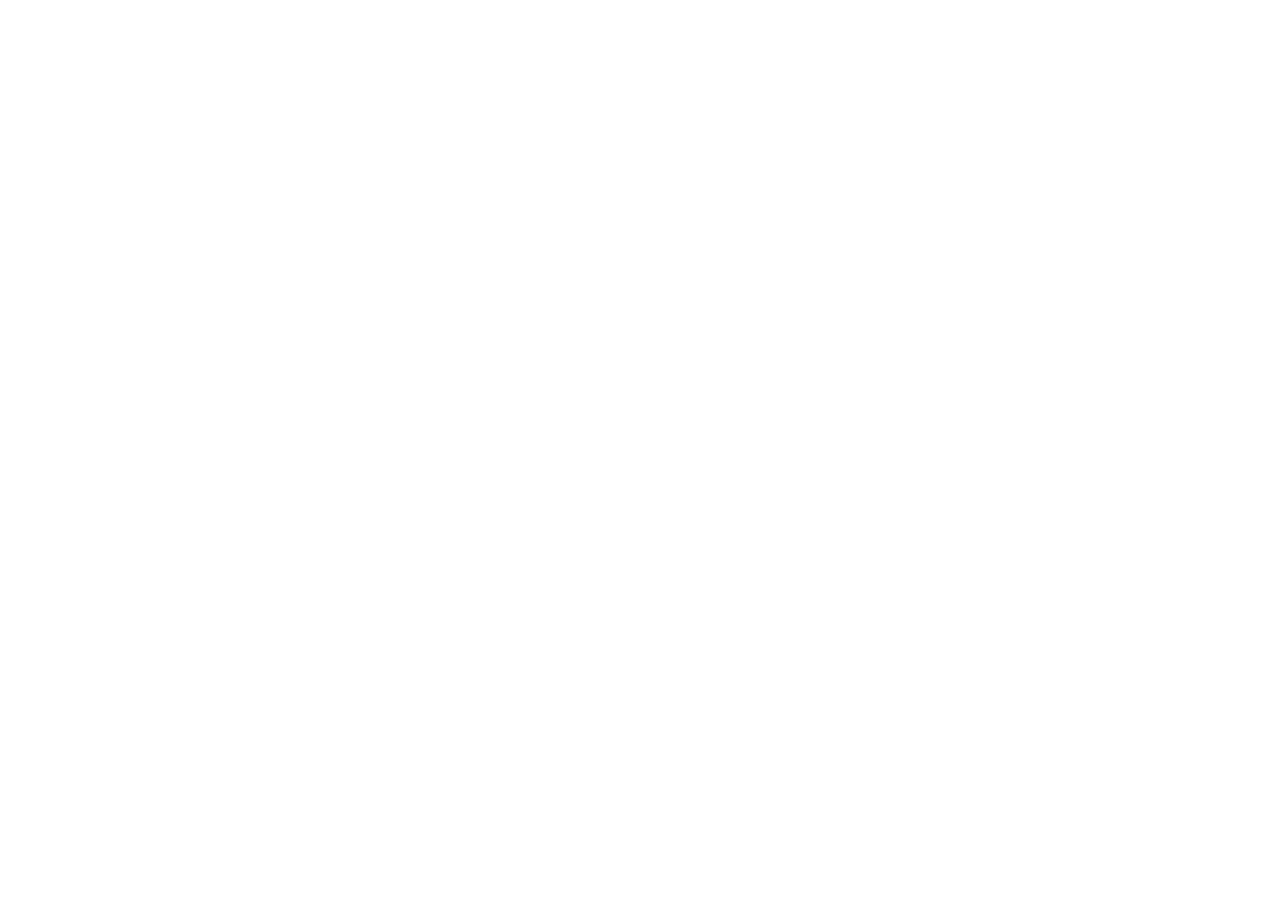
==== src/main/resources/static/cohabit/index.html @ 6e6afb47 "Start the coHabit web client: shell, tokens, API access, QR encoder The web client lives next to the" ====
<!DOCTYPE html>
<html lang="de">
<head>
    <meta charset="UTF-8">
    <meta name="viewport" content="width=device-width, initial-scale=1.0, viewport-fit=cover">
    <title>coHabit</title>
    <!-- Absolute Pfade: die SPA liefert index.html auch unter /cohabit/c/<id>/chat
         aus, relative Verweise zeigten dort ins Leere. -->
    <link rel="icon" href="/cohabit/icons/icon.svg" type="image/svg+xml">
    <link rel="apple-touch-icon" href="/cohabit/icons/apple-touch-icon.png">
    <link rel="manifest" href="/cohabit/manifest.webmanifest">
    <meta name="theme-color" content="#F3F0FB" media="(prefers-color-scheme: light)">
    <meta name="theme-color" content="#14131C" media="(prefers-color-scheme: dark)">
    <meta name="color-scheme" content="light dark">
    <meta name="mobile-web-app-capable" content="yes">
    <meta name="apple-mobile-web-app-title" content="coHabit">
    <meta name="apple-mobile-web-app-status-bar-style" content="default">
    <link rel="stylesheet" href="/cohabit/styles.css">
    <script type="module" src="/cohabit/js/app.js"></script>
</head>
<body>
<div class="shell">
    <nav class="nav" id="nav" aria-label="Hauptnavigation" hidden>
        <a class="nav-logo logo" href="/cohabit/" data-nav>co<b>H</b>abit</a>
        <a class="nav-item" href="/cohabit/" data-nav data-tab="today">
            <svg viewBox="0 0 24 24" aria-hidden="true"><path d="M4 10.2 12 4l8 6.2V19a1 1 0 0 1-1 1h-4.6v-5.6H9.6V20H5a1 1 0 0 1-1-1z"/></svg>
            <span>Heute</span>
        </a>
        <a class="nav-item" href="/cohabit/timeline" data-nav data-tab="timeline">
            <svg viewBox="0 0 24 24" aria-hidden="true"><path d="M7 4v16M11 7h9M11 12h9M11 17h9"/><circle cx="7" cy="7" r="1.6"/><circle cx="7" cy="12" r="1.6"/><circle cx="7" cy="17" r="1.6"/></svg>
            <span>Timeline</span>
        </a>
        <a class="nav-item nav-plus" href="/cohabit/neu" data-nav data-tab="new">
            <svg viewBox="0 0 24 24" aria-hidden="true"><path d="M12 5v14M5 12h14"/></svg>
            <span>Neues Co-Habit</span>
        </a>
        <a class="nav-item" href="/cohabit/statistik" data-nav data-tab="stats">
            <svg viewBox="0 0 24 24" aria-hidden="true"><path d="M6 20v-8M12 20V5M18 20v-5"/></svg>
            <span>Statistik</span>
        </a>
        <a class="nav-item" href="/cohabit/profil" data-nav data-tab="profile">
            <svg viewBox="0 0 24 24" aria-hidden="true"><circle cx="12" cy="8" r="4"/><path d="M4.5 20c.9-3.6 3.9-5.5 7.5-5.5s6.6 1.9 7.5 5.5"/></svg>
            <span>Profil</span>
        </a>
    </nav>
    <main class="view" id="view"></main>
</div>
<p class="toast" id="toast" popover="manual" role="status" aria-live="polite"></p>
<noscript><p class="noscript">coHabit braucht JavaScript.</p></noscript>
</body>
</html>
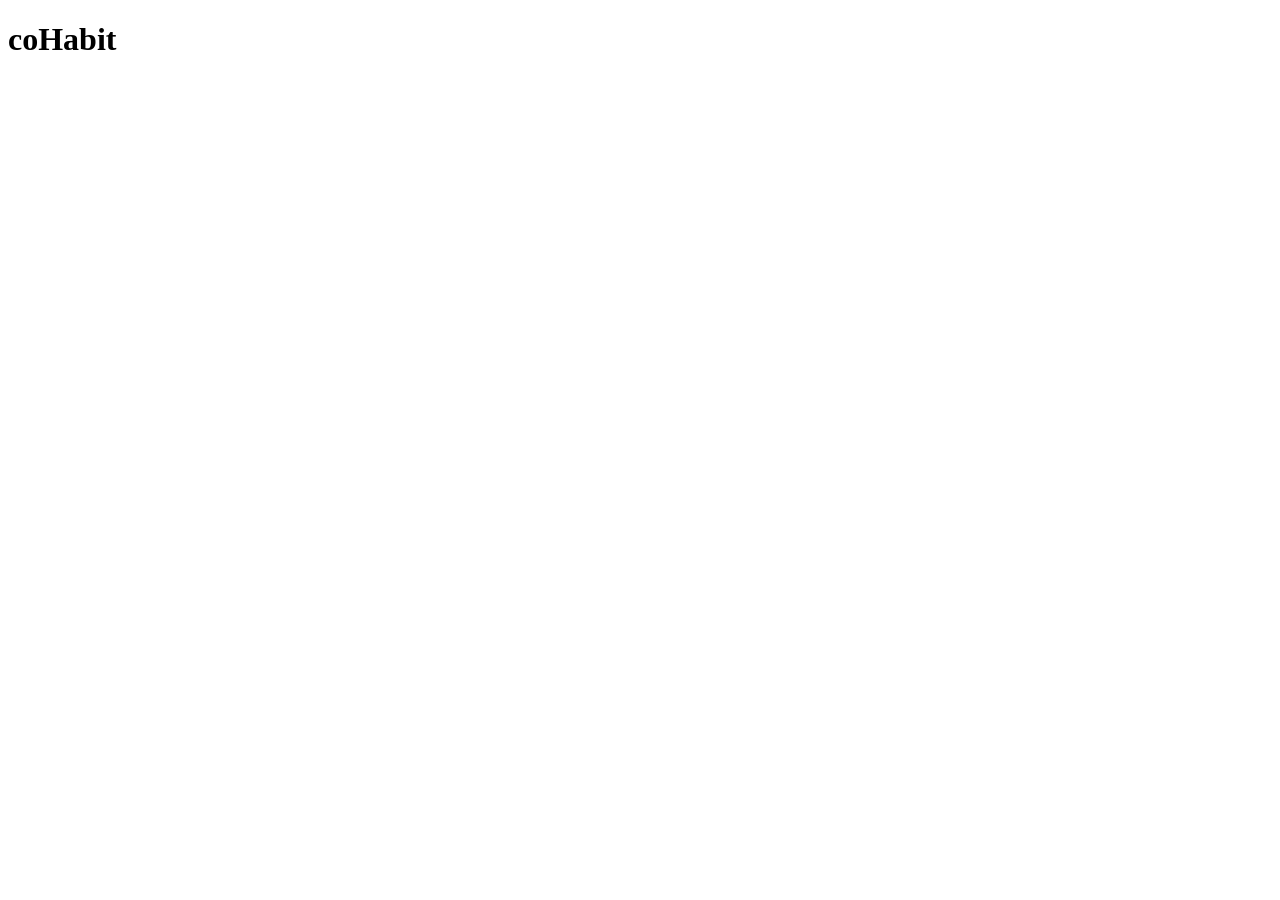
==== commit 627f0902: "Serve the web app under /cohabit/, retire the old habits API, add demo data /cohabit/** serves stati" ====
--- a/src/main/resources/static/cohabit/index.html
+++ b/src/main/resources/static/cohabit/index.html
@@ -1,51 +1,12 @@
-<!DOCTYPE html>
+<!doctype html>
 <html lang="de">
 <head>
-    <meta charset="UTF-8">
-    <meta name="viewport" content="width=device-width, initial-scale=1.0, viewport-fit=cover">
-    <title>coHabit</title>
-    <!-- Absolute Pfade: die SPA liefert index.html auch unter /cohabit/c/<id>/chat
-         aus, relative Verweise zeigten dort ins Leere. -->
-    <link rel="icon" href="/cohabit/icons/icon.svg" type="image/svg+xml">
-    <link rel="apple-touch-icon" href="/cohabit/icons/apple-touch-icon.png">
-    <link rel="manifest" href="/cohabit/manifest.webmanifest">
-    <meta name="theme-color" content="#F3F0FB" media="(prefers-color-scheme: light)">
-    <meta name="theme-color" content="#14131C" media="(prefers-color-scheme: dark)">
-    <meta name="color-scheme" content="light dark">
-    <meta name="mobile-web-app-capable" content="yes">
-    <meta name="apple-mobile-web-app-title" content="coHabit">
-    <meta name="apple-mobile-web-app-status-bar-style" content="default">
-    <link rel="stylesheet" href="/cohabit/styles.css">
-    <script type="module" src="/cohabit/js/app.js"></script>
+<meta charset="utf-8">
+<meta name="viewport" content="width=device-width, initial-scale=1">
+<title>coHabit</title>
 </head>
 <body>
-<div class="shell">
-    <nav class="nav" id="nav" aria-label="Hauptnavigation" hidden>
-        <a class="nav-logo logo" href="/cohabit/" data-nav>co<b>H</b>abit</a>
-        <a class="nav-item" href="/cohabit/" data-nav data-tab="today">
-            <svg viewBox="0 0 24 24" aria-hidden="true"><path d="M4 10.2 12 4l8 6.2V19a1 1 0 0 1-1 1h-4.6v-5.6H9.6V20H5a1 1 0 0 1-1-1z"/></svg>
-            <span>Heute</span>
-        </a>
-        <a class="nav-item" href="/cohabit/timeline" data-nav data-tab="timeline">
-            <svg viewBox="0 0 24 24" aria-hidden="true"><path d="M7 4v16M11 7h9M11 12h9M11 17h9"/><circle cx="7" cy="7" r="1.6"/><circle cx="7" cy="12" r="1.6"/><circle cx="7" cy="17" r="1.6"/></svg>
-            <span>Timeline</span>
-        </a>
-        <a class="nav-item nav-plus" href="/cohabit/neu" data-nav data-tab="new">
-            <svg viewBox="0 0 24 24" aria-hidden="true"><path d="M12 5v14M5 12h14"/></svg>
-            <span>Neues Co-Habit</span>
-        </a>
-        <a class="nav-item" href="/cohabit/statistik" data-nav data-tab="stats">
-            <svg viewBox="0 0 24 24" aria-hidden="true"><path d="M6 20v-8M12 20V5M18 20v-5"/></svg>
-            <span>Statistik</span>
-        </a>
-        <a class="nav-item" href="/cohabit/profil" data-nav data-tab="profile">
-            <svg viewBox="0 0 24 24" aria-hidden="true"><circle cx="12" cy="8" r="4"/><path d="M4.5 20c.9-3.6 3.9-5.5 7.5-5.5s6.6 1.9 7.5 5.5"/></svg>
-            <span>Profil</span>
-        </a>
-    </nav>
-    <main class="view" id="view"></main>
-</div>
-<p class="toast" id="toast" popover="manual" role="status" aria-live="polite"></p>
-<noscript><p class="noscript">coHabit braucht JavaScript.</p></noscript>
+<!-- Platzhalter des Backends. Die Weboberflaeche baut der Web-Agent (Branch cohabit-web). -->
+<h1>coHabit</h1>
 </body>
 </html>
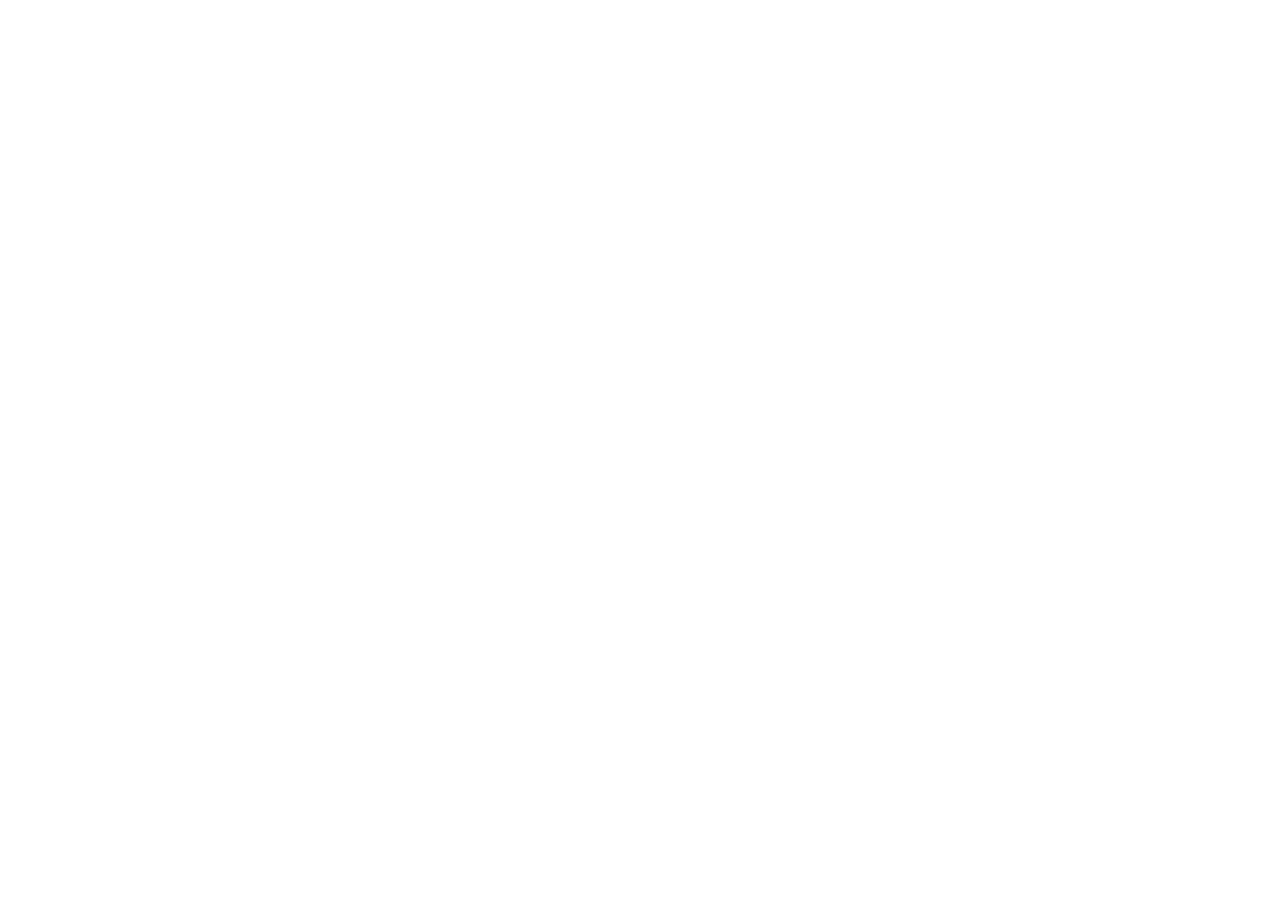
==== commit 10a0cf8f: "Name the web app manifest manifest.json Spring serves .webmanifest as application/octet-stream; .jso" ====
--- a/src/main/resources/static/cohabit/index.html
+++ b/src/main/resources/static/cohabit/index.html
@@ -1,12 +1,51 @@
-<!doctype html>
+<!DOCTYPE html>
 <html lang="de">
 <head>
-<meta charset="utf-8">
-<meta name="viewport" content="width=device-width, initial-scale=1">
-<title>coHabit</title>
+    <meta charset="UTF-8">
+    <meta name="viewport" content="width=device-width, initial-scale=1.0, viewport-fit=cover">
+    <title>coHabit</title>
+    <!-- Absolute Pfade: die SPA liefert index.html auch unter /cohabit/c/<id>/chat
+         aus, relative Verweise zeigten dort ins Leere. -->
+    <link rel="icon" href="/cohabit/icons/icon.svg" type="image/svg+xml">
+    <link rel="apple-touch-icon" href="/cohabit/icons/apple-touch-icon.png">
+    <link rel="manifest" href="/cohabit/manifest.json">
+    <meta name="theme-color" content="#F3F0FB" media="(prefers-color-scheme: light)">
+    <meta name="theme-color" content="#14131C" media="(prefers-color-scheme: dark)">
+    <meta name="color-scheme" content="light dark">
+    <meta name="mobile-web-app-capable" content="yes">
+    <meta name="apple-mobile-web-app-title" content="coHabit">
+    <meta name="apple-mobile-web-app-status-bar-style" content="default">
+    <link rel="stylesheet" href="/cohabit/styles.css">
+    <script type="module" src="/cohabit/js/app.js"></script>
 </head>
 <body>
-<!-- Platzhalter des Backends. Die Weboberflaeche baut der Web-Agent (Branch cohabit-web). -->
-<h1>coHabit</h1>
+<div class="shell">
+    <nav class="nav" id="nav" aria-label="Hauptnavigation" hidden>
+        <a class="nav-logo logo" href="/cohabit/" data-nav>co<b>H</b>abit</a>
+        <a class="nav-item" href="/cohabit/" data-nav data-tab="today">
+            <svg viewBox="0 0 24 24" aria-hidden="true"><path d="M4 10.2 12 4l8 6.2V19a1 1 0 0 1-1 1h-4.6v-5.6H9.6V20H5a1 1 0 0 1-1-1z"/></svg>
+            <span>Heute</span>
+        </a>
+        <a class="nav-item" href="/cohabit/timeline" data-nav data-tab="timeline">
+            <svg viewBox="0 0 24 24" aria-hidden="true"><path d="M7 4v16M11 7h9M11 12h9M11 17h9"/><circle cx="7" cy="7" r="1.6"/><circle cx="7" cy="12" r="1.6"/><circle cx="7" cy="17" r="1.6"/></svg>
+            <span>Timeline</span>
+        </a>
+        <a class="nav-item nav-plus" href="/cohabit/neu" data-nav data-tab="new">
+            <svg viewBox="0 0 24 24" aria-hidden="true"><path d="M12 5v14M5 12h14"/></svg>
+            <span>Neues Co-Habit</span>
+        </a>
+        <a class="nav-item" href="/cohabit/statistik" data-nav data-tab="stats">
+            <svg viewBox="0 0 24 24" aria-hidden="true"><path d="M6 20v-8M12 20V5M18 20v-5"/></svg>
+            <span>Statistik</span>
+        </a>
+        <a class="nav-item" href="/cohabit/profil" data-nav data-tab="profile">
+            <svg viewBox="0 0 24 24" aria-hidden="true"><circle cx="12" cy="8" r="4"/><path d="M4.5 20c.9-3.6 3.9-5.5 7.5-5.5s6.6 1.9 7.5 5.5"/></svg>
+            <span>Profil</span>
+        </a>
+    </nav>
+    <main class="view" id="view"></main>
+</div>
+<p class="toast" id="toast" popover="manual" role="status" aria-live="polite"></p>
+<noscript><p class="noscript">coHabit braucht JavaScript.</p></noscript>
 </body>
 </html>
